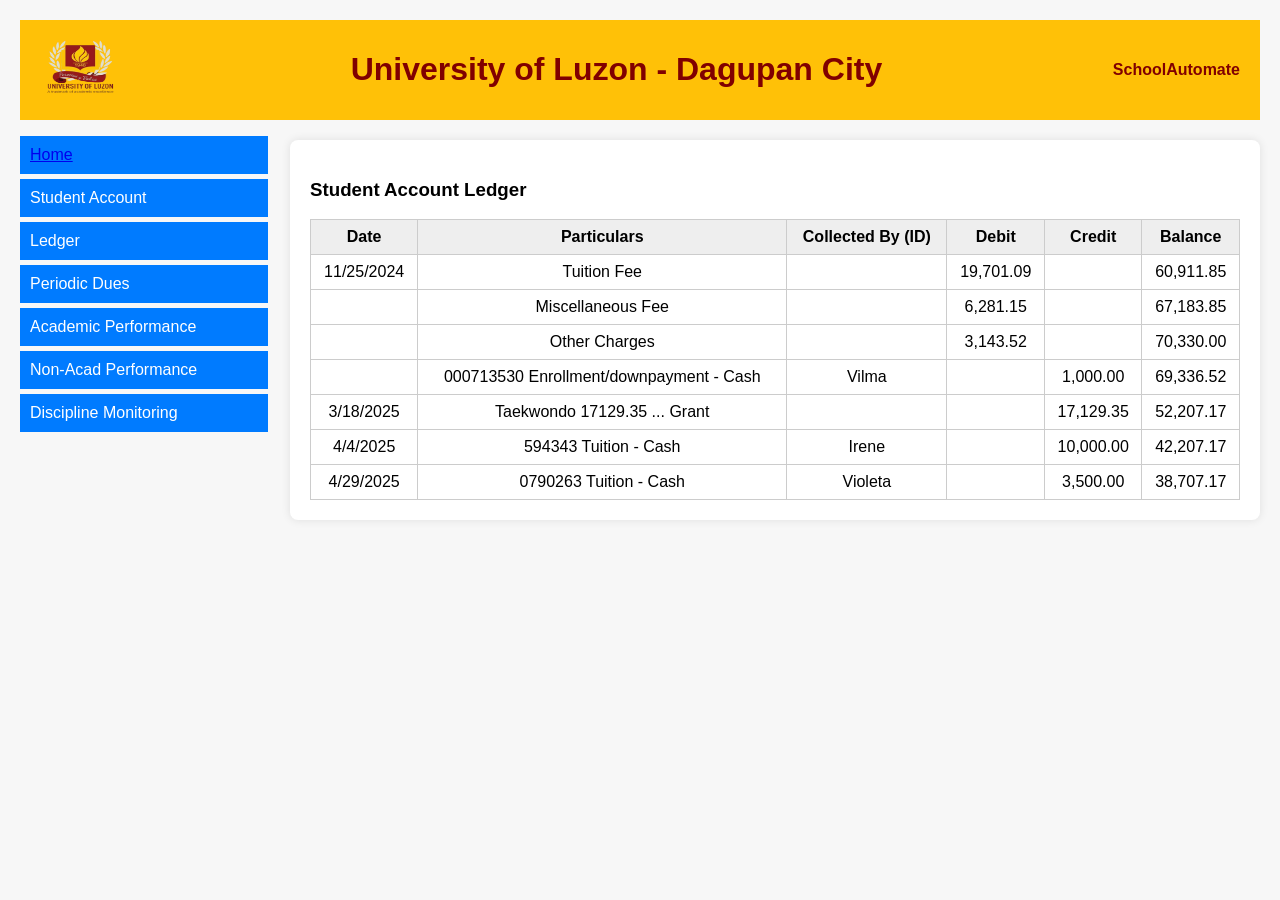
==== ledger.html @ 435eccbe "Add files via upload" ====
<!DOCTYPE html>
<html lang="en">
<head>
  <meta charset="UTF-8">
  <title>Student Account Ledger</title>
  <style>
    body {
      font-family: Arial, sans-serif;
      background-color: #f7f7f7;
      margin: 0;
      padding: 20px;
    }

    .header {
      background: #ffc107;
      color: #800000;
      padding: 10px 20px;
      display: flex;
      align-items: center;
      justify-content: space-between;
    }

    .header img {
      height: 60px;
    }

    .header-text {
      font-size: 1.5rem;
      font-weight: bold;
    }

    .container {
      background: white;
      border-radius: 8px;
      padding: 20px;
      margin-top: 20px;
      box-shadow: 0 0 10px rgba(0,0,0,0.1);
    }

    table {
      width: 100%;
      border-collapse: collapse;
      margin-top: 10px;
    }

    th, td {
      border: 1px solid #ccc;
      padding: 8px;
      text-align: center;
    }

    th {
      background-color: #eee;
    }

    .sidebar {
      float: left;
      width: 20%;
      padding-right: 20px;
    }

    .sidebar ul {
      list-style: none;
      padding: 0;
    }

    .sidebar ul li {
      background: #007bff;
      color: white;
      padding: 10px;
      margin-bottom: 5px;
      cursor: pointer;
    }

    .sidebar ul li:hover {
      background: #0056b3;
    }

    .content {
      float: right;
      width: 75%;
    }

    .clearfix::after {
      content: "";
      display: table;
      clear: both;
    }
  </style>
</head>
<body>

  <div class="header">
    <div class="header-text">
      <img src="download.png" width="80px" height="80px" alt="UL Logo">
    </div>
    <div>
      <h1><strong>University of Luzon - Dagupan City</strong></h1>
    </div>
    <div><strong>SchoolAutomate</strong></div>
  </div>

  <div class="clearfix">
    <div class="sidebar">
      <ul>
        <li><a href='file:///C:/Users/burgu/OneDrive/Desktop/homepage/index.html'>Home</a></li>
        <li>Student Account</li>
        <li>Ledger</li>
        <li>Periodic Dues</li>
        <li>Academic Performance</li>
        <li>Non-Acad Performance</li>
        <li>Discipline Monitoring</li>
      </ul>
    </div>

    <div class="content container">
      <h3>Student Account Ledger</h3>
      <table>
        <thead>
          <tr>
            <th>Date</th>
            <th>Particulars</th>
            <th>Collected By (ID)</th>
            <th>Debit</th>
            <th>Credit</th>
            <th>Balance</th>
          </tr>
        </thead>
        <tbody>
          <tr><td>11/25/2024</td><td>Tuition Fee</td><td></td><td>19,701.09</td><td></td><td>60,911.85</td></tr>
          <tr><td></td><td>Miscellaneous Fee</td><td></td><td>6,281.15</td><td></td><td>67,183.85</td></tr>
          <tr><td></td><td>Other Charges</td><td></td><td>3,143.52</td><td></td><td>70,330.00</td></tr>
          <tr><td></td><td>000713530 Enrollment/downpayment - Cash</td><td>Vilma</td><td></td><td>1,000.00</td><td>69,336.52</td></tr>
          <tr><td>3/18/2025</td><td>Taekwondo 17129.35 ... Grant</td><td></td><td></td><td>17,129.35</td><td>52,207.17</td></tr>
          <tr><td>4/4/2025</td><td>594343 Tuition - Cash</td><td>Irene</td><td></td><td>10,000.00</td><td>42,207.17</td></tr>
          <tr><td>4/29/2025</td><td>0790263 Tuition - Cash</td><td>Violeta</td><td></td><td>3,500.00</td><td>38,707.17</td></tr>
        </tbody>
      </table>
    </div>
  </div>

</body>
</html>
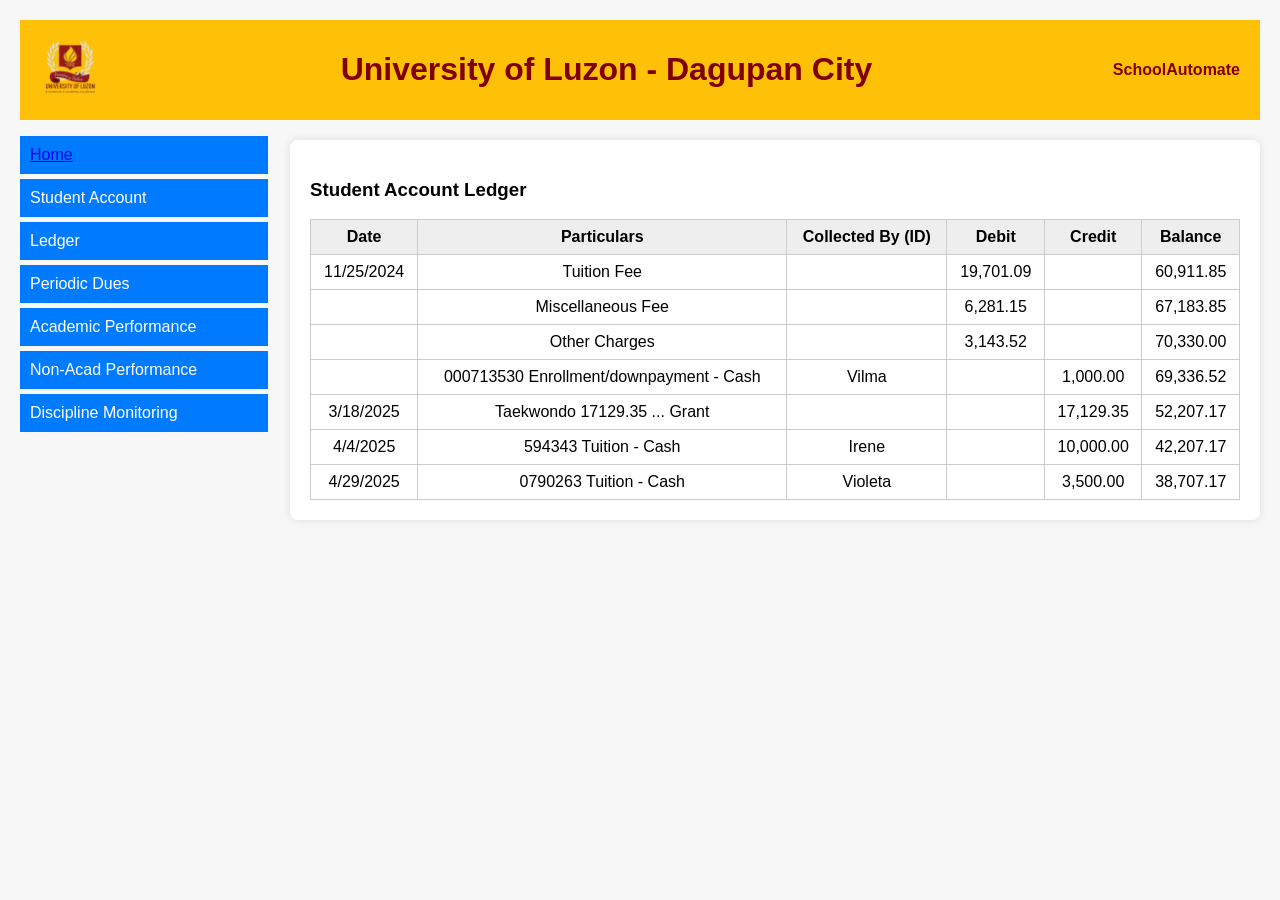
==== commit 6647ec9d: "Add files via upload" ====
--- a/ledger.html
+++ b/ledger.html
@@ -3,96 +3,13 @@
 <head>
   <meta charset="UTF-8">
   <title>Student Account Ledger</title>
-  <style>
-    body {
-      font-family: Arial, sans-serif;
-      background-color: #f7f7f7;
-      margin: 0;
-      padding: 20px;
-    }
-
-    .header {
-      background: #ffc107;
-      color: #800000;
-      padding: 10px 20px;
-      display: flex;
-      align-items: center;
-      justify-content: space-between;
-    }
-
-    .header img {
-      height: 60px;
-    }
-
-    .header-text {
-      font-size: 1.5rem;
-      font-weight: bold;
-    }
-
-    .container {
-      background: white;
-      border-radius: 8px;
-      padding: 20px;
-      margin-top: 20px;
-      box-shadow: 0 0 10px rgba(0,0,0,0.1);
-    }
-
-    table {
-      width: 100%;
-      border-collapse: collapse;
-      margin-top: 10px;
-    }
-
-    th, td {
-      border: 1px solid #ccc;
-      padding: 8px;
-      text-align: center;
-    }
-
-    th {
-      background-color: #eee;
-    }
-
-    .sidebar {
-      float: left;
-      width: 20%;
-      padding-right: 20px;
-    }
-
-    .sidebar ul {
-      list-style: none;
-      padding: 0;
-    }
-
-    .sidebar ul li {
-      background: #007bff;
-      color: white;
-      padding: 10px;
-      margin-bottom: 5px;
-      cursor: pointer;
-    }
-
-    .sidebar ul li:hover {
-      background: #0056b3;
-    }
-
-    .content {
-      float: right;
-      width: 75%;
-    }
-
-    .clearfix::after {
-      content: "";
-      display: table;
-      clear: both;
-    }
-  </style>
+  <link rel="stylesheet" href="style.css">
 </head>
 <body>
 
   <div class="header">
     <div class="header-text">
-      <img src="download.png" width="80px" height="80px" alt="UL Logo">
+      <img src="download.png" alt="UL Logo"> 
     </div>
     <div>
       <h1><strong>University of Luzon - Dagupan City</strong></h1>
--- a/style.css
+++ b/style.css
@@ -0,0 +1,82 @@
+body {
+  font-family: Arial, sans-serif;
+  background-color: #f7f7f7;
+  margin: 0;
+  padding: 20px;
+}
+
+.header {
+  background: #ffc107;
+  color: #800000;
+  padding: 10px 20px;
+  display: flex;
+  align-items: center;
+  justify-content: space-between;
+}
+
+.header img {
+  height: 60px;
+}
+
+.header-text {
+  font-size: 1.5rem;
+  font-weight: bold;
+}
+
+.container {
+  background: white;
+  border-radius: 8px;
+  padding: 20px;
+  margin-top: 20px;
+  box-shadow: 0 0 10px rgba(0,0,0,0.1);
+}
+
+table {
+  width: 100%;
+  border-collapse: collapse;
+  margin-top: 10px;
+}
+
+th, td {
+  border: 1px solid #ccc;
+  padding: 8px;
+  text-align: center;
+}
+
+th {
+  background-color: #eee;
+}
+
+.sidebar {
+  float: left;
+  width: 20%;
+  padding-right: 20px;
+}
+
+.sidebar ul {
+  list-style: none;
+  padding: 0;
+}
+
+.sidebar ul li {
+  background: #007bff;
+  color: white;
+  padding: 10px;
+  margin-bottom: 5px;
+  cursor: pointer;
+}
+
+.sidebar ul li:hover {
+  background: #0056b3;
+}
+
+.content {
+  float: right;
+  width: 75%;
+}
+
+.clearfix::after {
+  content: "";
+  display: table;
+  clear: both;
+}
